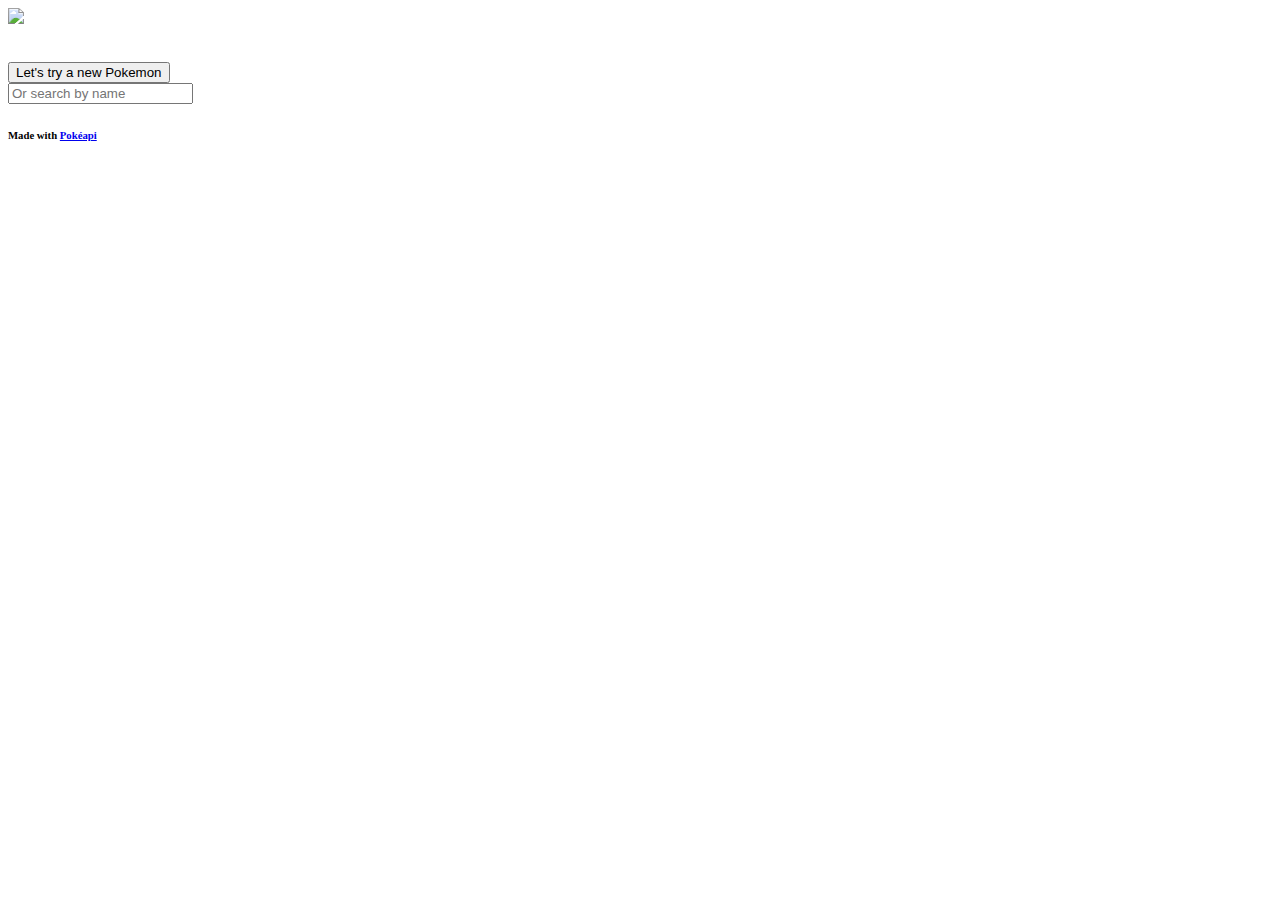
==== index form.html @ 56dd14a9 "dkl" ====
<!doctype html>

<html lang="en">
<head>
  <meta charset="utf-8">
  <meta name="viewport" content="width=device-width, initial-scale=1.0">
  <meta http-equiv="X-UA-Compatible" content="ie-edge">

  <script src="https://ajax.googleapis.com/ajax/libs/jquery/3.4.1/jquery.min.js"></script>

  <title>Random Pokemon Presentation</title>

<script src="projet APi RCNS.js"></script>

</head>

<body>
<div class=pagecomplete>
<div class=header>
<img src="https://upload.wikimedia.org/wikipedia/commons/9/98/International_Pok%C3%A9mon_logo.svg"></div>
<div class="pokemon-container">

  <div class="containerhaut">

  <div class="container1">
  <img class="pokemon-sprite">
  </div>

  <div class="container2">
  <p class="pokemon-name"></p>
  <p class="pokemon-type"></p>
  <p class="pokemon-weight"></p>
  <p class="pokemon-size"></p>
  </div>
  </div>

  <div class="containerbas">
  <p class="pokemon-description"></p>
  </div>

  </div>

<FORM>
<INPUT class="button" TYPE="button" onClick="history.go(0)" VALUE="Let's try a new Pokemon">
</FORM>

<div class="search-box">
  <INPUT class="search-text" TYPE="text" name:"search-box" onclick="" placeholder="Or search by name">
  <a class="search-btn" href="#">
  </a>
</div>

</div>
<div class=footer><h6>Made with <a href="http://www.Pokeapi.co">Pokéapi</a></h6></div>
</body>
</html>
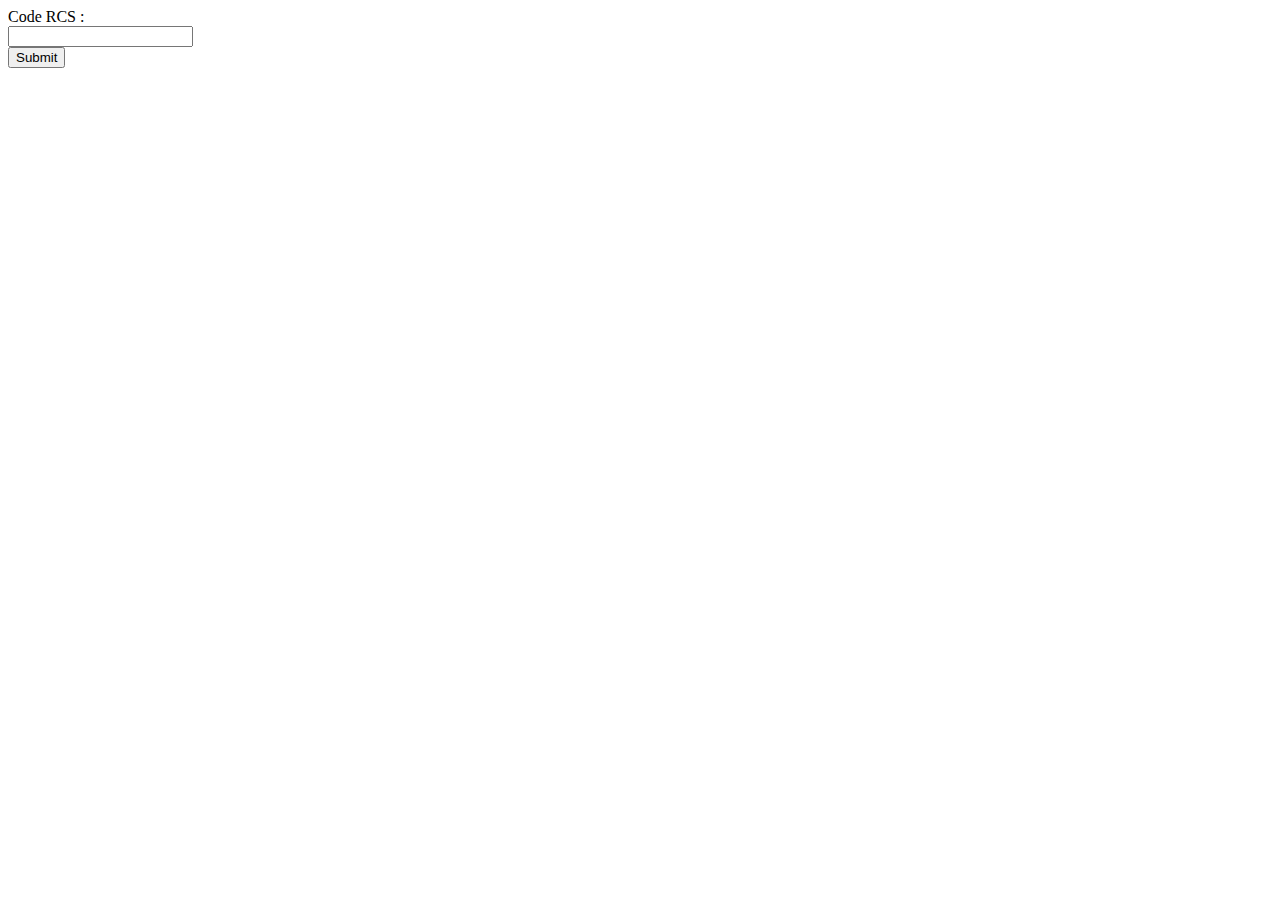
==== commit 492282af: "dssd" ====
--- a/index form.html
+++ b/index form.html
@@ -8,49 +8,20 @@
 
   <script src="https://ajax.googleapis.com/ajax/libs/jquery/3.4.1/jquery.min.js"></script>
 
-  <title>Random Pokemon Presentation</title>
+  <title>CGV Generator</title>
 
-<script src="projet APi RCNS.js"></script>
+<script src="projet API RCNS.js"></script>
 
 </head>
 
 <body>
-<div class=pagecomplete>
-<div class=header>
-<img src="https://upload.wikimedia.org/wikipedia/commons/9/98/International_Pok%C3%A9mon_logo.svg"></div>
-<div class="pokemon-container">
 
-  <div class="containerhaut">
-
-  <div class="container1">
-  <img class="pokemon-sprite">
-  </div>
-
-  <div class="container2">
-  <p class="pokemon-name"></p>
-  <p class="pokemon-type"></p>
-  <p class="pokemon-weight"></p>
-  <p class="pokemon-size"></p>
-  </div>
-  </div>
-
-  <div class="containerbas">
-  <p class="pokemon-description"></p>
-  </div>
-
-  </div>
-
-<FORM>
-<INPUT class="button" TYPE="button" onClick="history.go(0)" VALUE="Let's try a new Pokemon">
-</FORM>
-
-<div class="search-box">
-  <INPUT class="search-text" TYPE="text" name:"search-box" onclick="" placeholder="Or search by name">
-  <a class="search-btn" href="#">
-  </a>
-</div>
+  <form action="/action_page.php" target="_blank" method="get">
+   <label for="fname">Code RCS :</label><br>
+   <input type="text" id="fname" name="fname"><br>
+     <input type="submit" value="Submit">
+ </form>
 
 </div>
-<div class=footer><h6>Made with <a href="http://www.Pokeapi.co">Pokéapi</a></h6></div>
 </body>
 </html>
